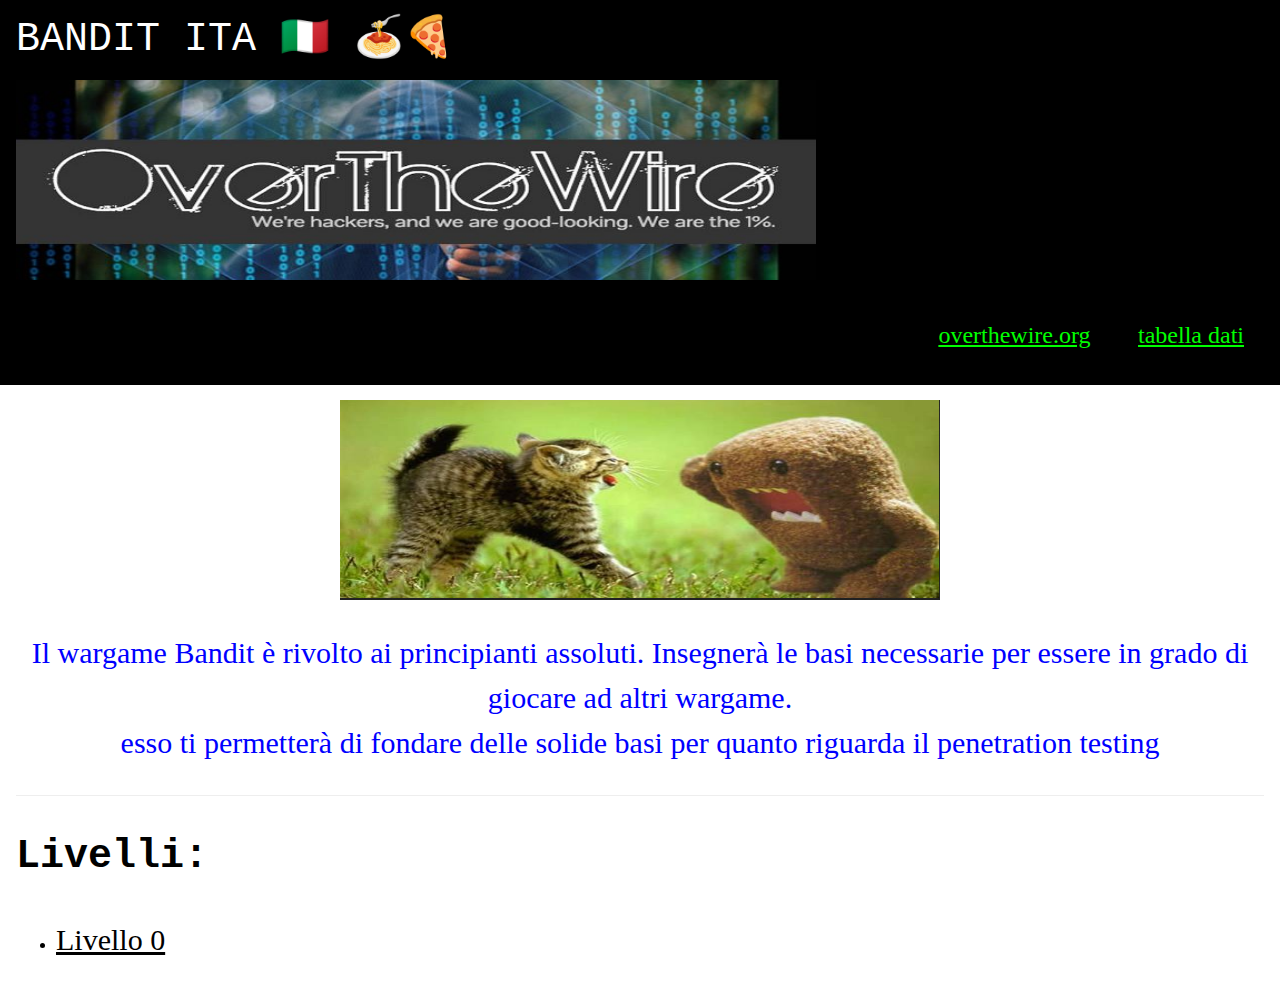
==== index.html @ 55cd550f "test 30px for mobile phone" ====
<!DOCTYPE html>
<meta charset="utf-8">
<html>
    <head>
        <title>BANDIT ITA</title>
        <link rel="stylesheet" href="https://www.w3schools.com/w3css/4/w3.css">
        <link rel="stylesheet" href="css/main.css">
    </head>
    <body>
        <div class="w3-container w3-black">
            <h1 class="header-site"> BANDIT ITA 🇮🇹 🍝🍕</h1>
            <img src="img/overthewire.jpg" width=800 height=200 alt="photo mind">
            <p align="right" class="header-site body-site">
                <a class="header-site" href="https://overthewire.org/wargames/bandit/" target="_blank" >overthewire.org</a>
                <a class="header-site" href="html/tb.html">tabella dati</a>  
            </p>
        </div>

        <div class="w3-container">
            <p align="center"><img src="img/bandit.png" width=600 height=200 alt="bandit image"></p>
            <p align="center" class="body-site blue">
                Il wargame Bandit è rivolto ai principianti assoluti. 
                Insegnerà le basi necessarie per essere in grado di giocare 
                ad altri wargame.<br>
                esso ti permetterà di fondare delle solide basi per quanto
                riguarda il penetration testing
            </p>
            <hr/>
       </div>

       <div class="w3-container">
           <h1><strong>Livelli:</strong></h1>
           <ul>
               <li><p class="body-site"><a href="html/l0.html"> Livello 0</a></p></li>
           </ul>
       </div>
    </body>
</html>
---- css/main.css ----
h1{
    font-size: 40px;
    font-family: "Lucida Console", "Courier New", monospace;
} 

h2{
    font-size: 25px;
    font-family: "Lucida Console", "Courier New", monospace;
}

h2.level-goal{
    font-size: 30px;
    font-family: "tahoma" !important;
    color: blue;
}

h1.section-level,h2.section-level{
    color: #999;
    font-family: "tahoma" !important;
    font-size: 30px;
}           

/*img{
    width: 100%;
    height: auto;
}*/

p.body-site, a.body-site{
    font-family: "algerian";
    font-size: 30px;
}

a.header-site{
    color: lime;
    margin: 0px 20px;
    height: 8px;
    font-size: 24px;
}

a.navigate{
    color: revert;
}

.blue{
    color: blue;
}

.gray{
    color: gray;
}
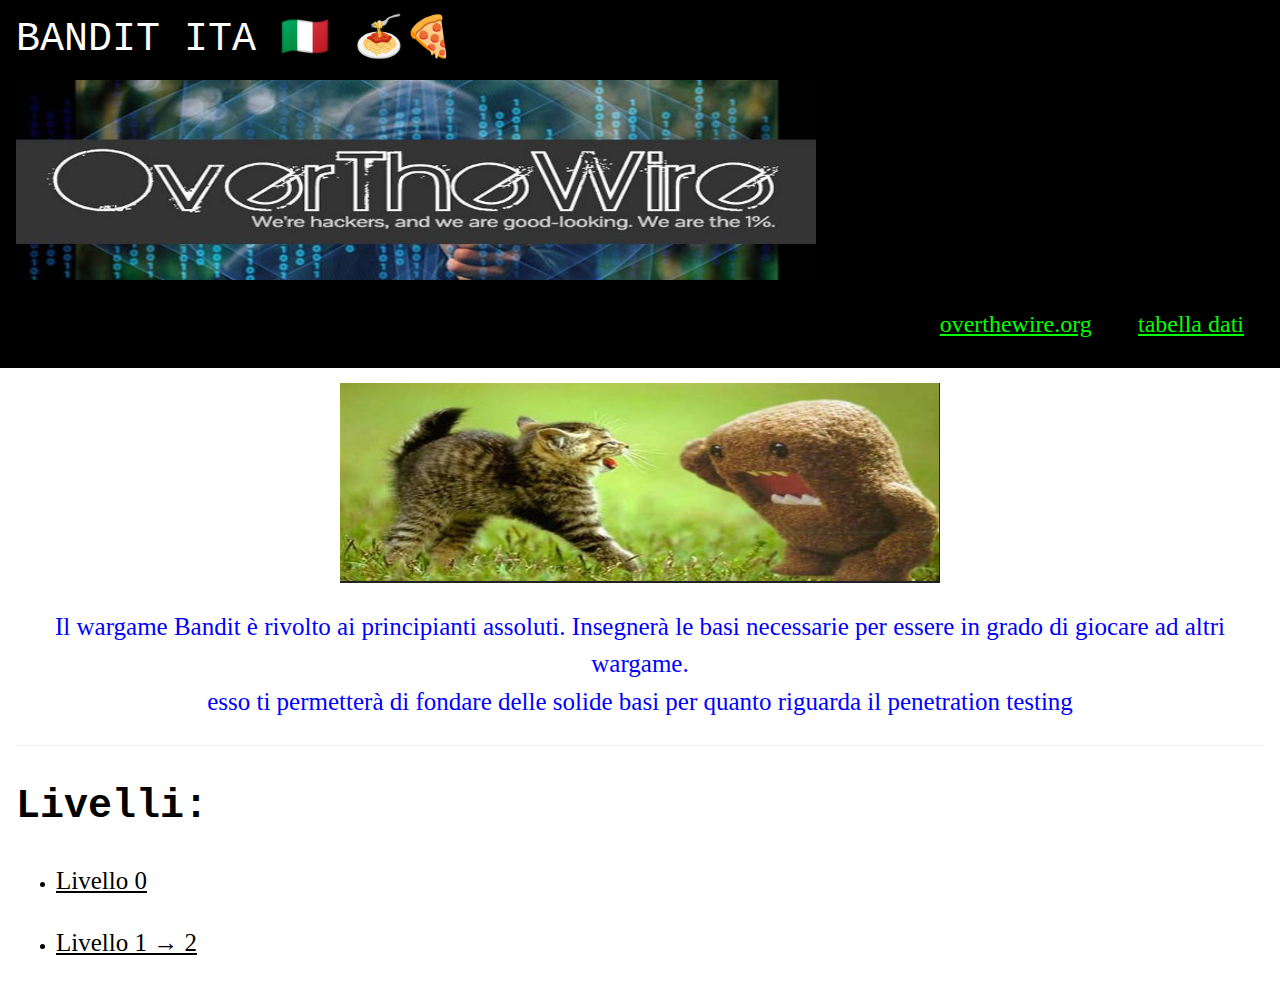
==== commit 7e6be28a: "linked level 1 in index.html" ====
--- a/index.html
+++ b/index.html
@@ -32,6 +32,7 @@
            <h1><strong>Livelli:</strong></h1>
            <ul>
                <li><p class="body-site"><a href="html/l0.html"> Livello 0</a></p></li>
+               <li><p class="body-site"><a href="html/l1.html"> Livello 1 → 2</a></p></li>
            </ul>
        </div>
     </body>
--- a/css/main.css
+++ b/css/main.css
@@ -27,7 +27,7 @@
 
 p.body-site, a.body-site{
     font-family: "algerian";
-    font-size: 30px;
+    font-size: 25px;
 }
 
 a.header-site{
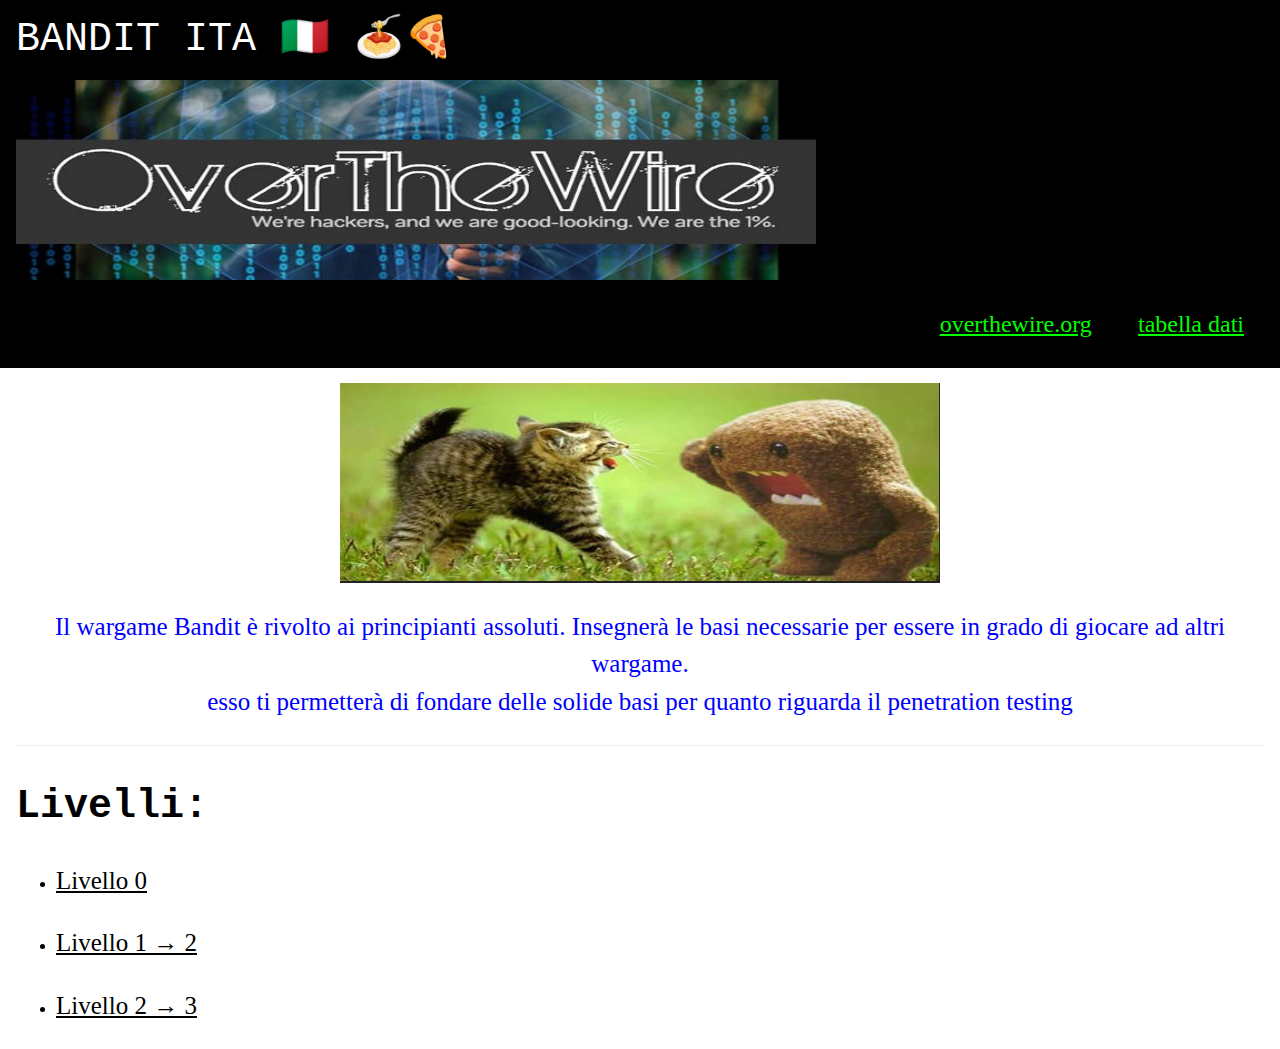
==== commit 12c51478: "linked level 2" ====
--- a/index.html
+++ b/index.html
@@ -33,6 +33,7 @@
            <ul>
                <li><p class="body-site"><a href="html/l0.html"> Livello 0</a></p></li>
                <li><p class="body-site"><a href="html/l1.html"> Livello 1 → 2</a></p></li>
+               <li><p class="body-site"><a href="html/l2.html"> Livello 2 → 3</a></p></li>
            </ul>
        </div>
     </body>
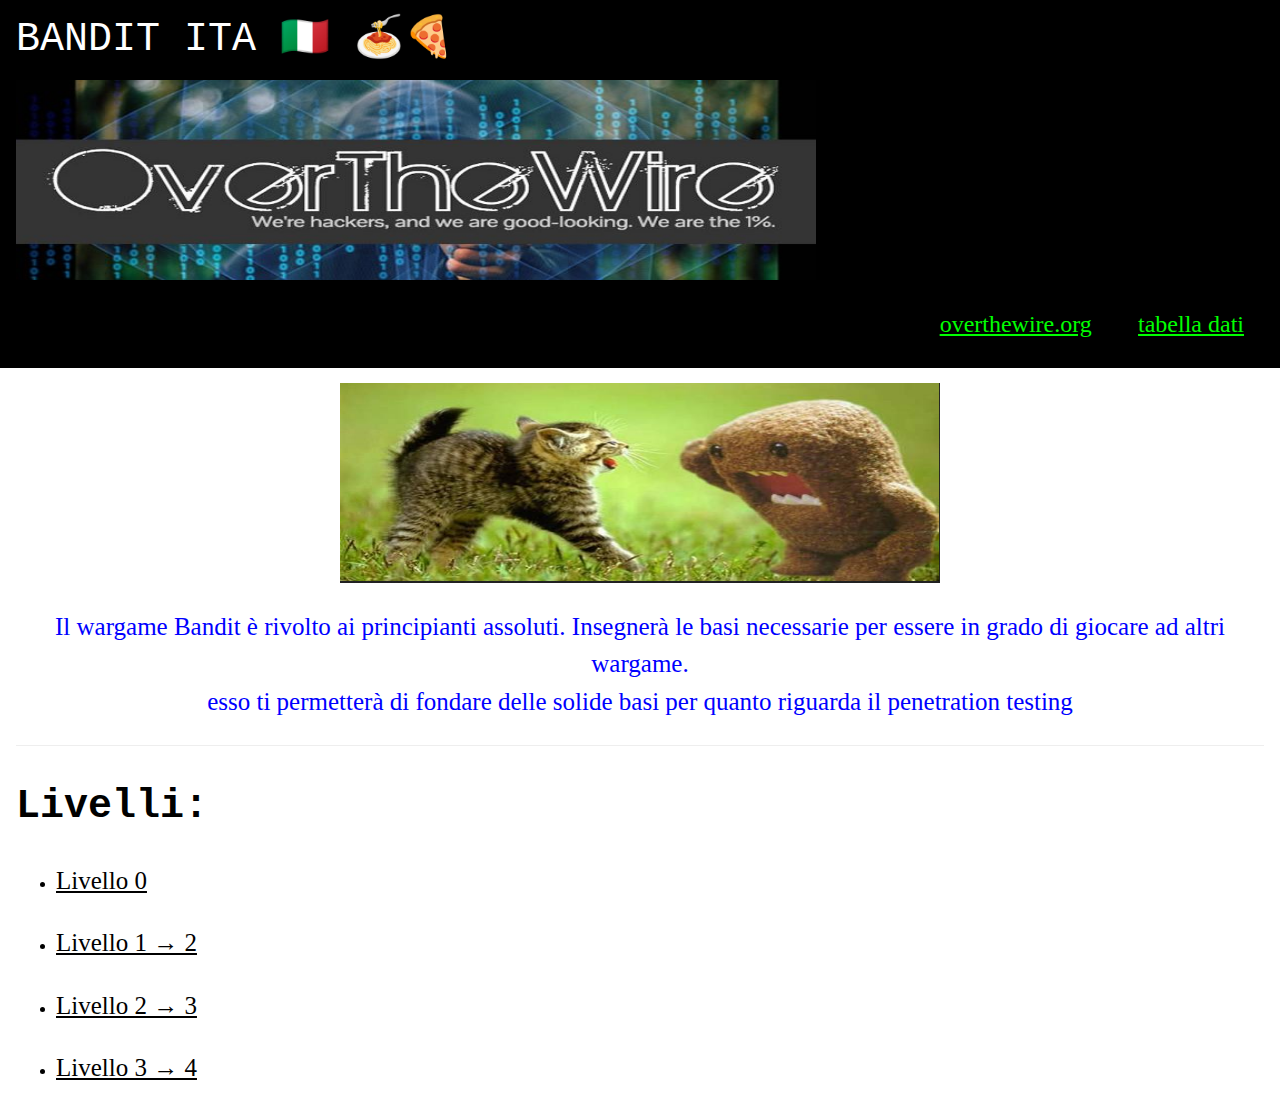
==== commit ede4dd5c: "linked level 3" ====
--- a/index.html
+++ b/index.html
@@ -34,6 +34,7 @@
                <li><p class="body-site"><a href="html/l0.html"> Livello 0</a></p></li>
                <li><p class="body-site"><a href="html/l1.html"> Livello 1 → 2</a></p></li>
                <li><p class="body-site"><a href="html/l2.html"> Livello 2 → 3</a></p></li>
+               <li><p class="body-site"><a href="html/l3.html"> Livello 3 → 4</a></p></li>
            </ul>
        </div>
     </body>
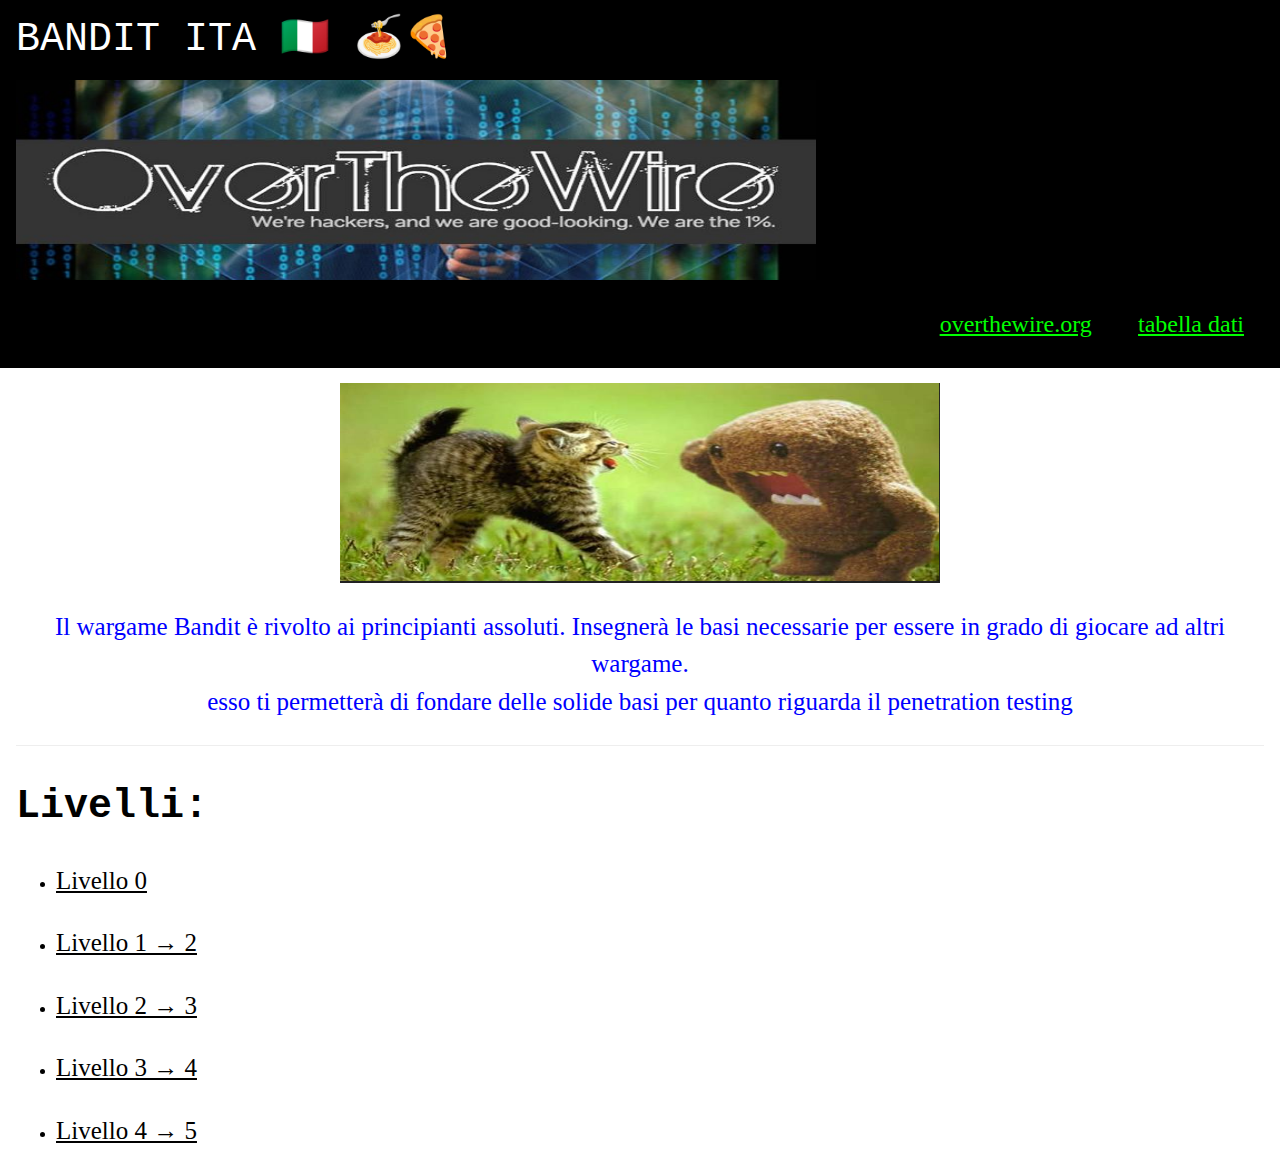
==== commit d3760c6b: "linked level 4" ====
--- a/index.html
+++ b/index.html
@@ -35,6 +35,7 @@
                <li><p class="body-site"><a href="html/l1.html"> Livello 1 → 2</a></p></li>
                <li><p class="body-site"><a href="html/l2.html"> Livello 2 → 3</a></p></li>
                <li><p class="body-site"><a href="html/l3.html"> Livello 3 → 4</a></p></li>
+               <li><p class="body-site"><a href="html/l3.html"> Livello 4 → 5</a></p></li>
            </ul>
        </div>
     </body>
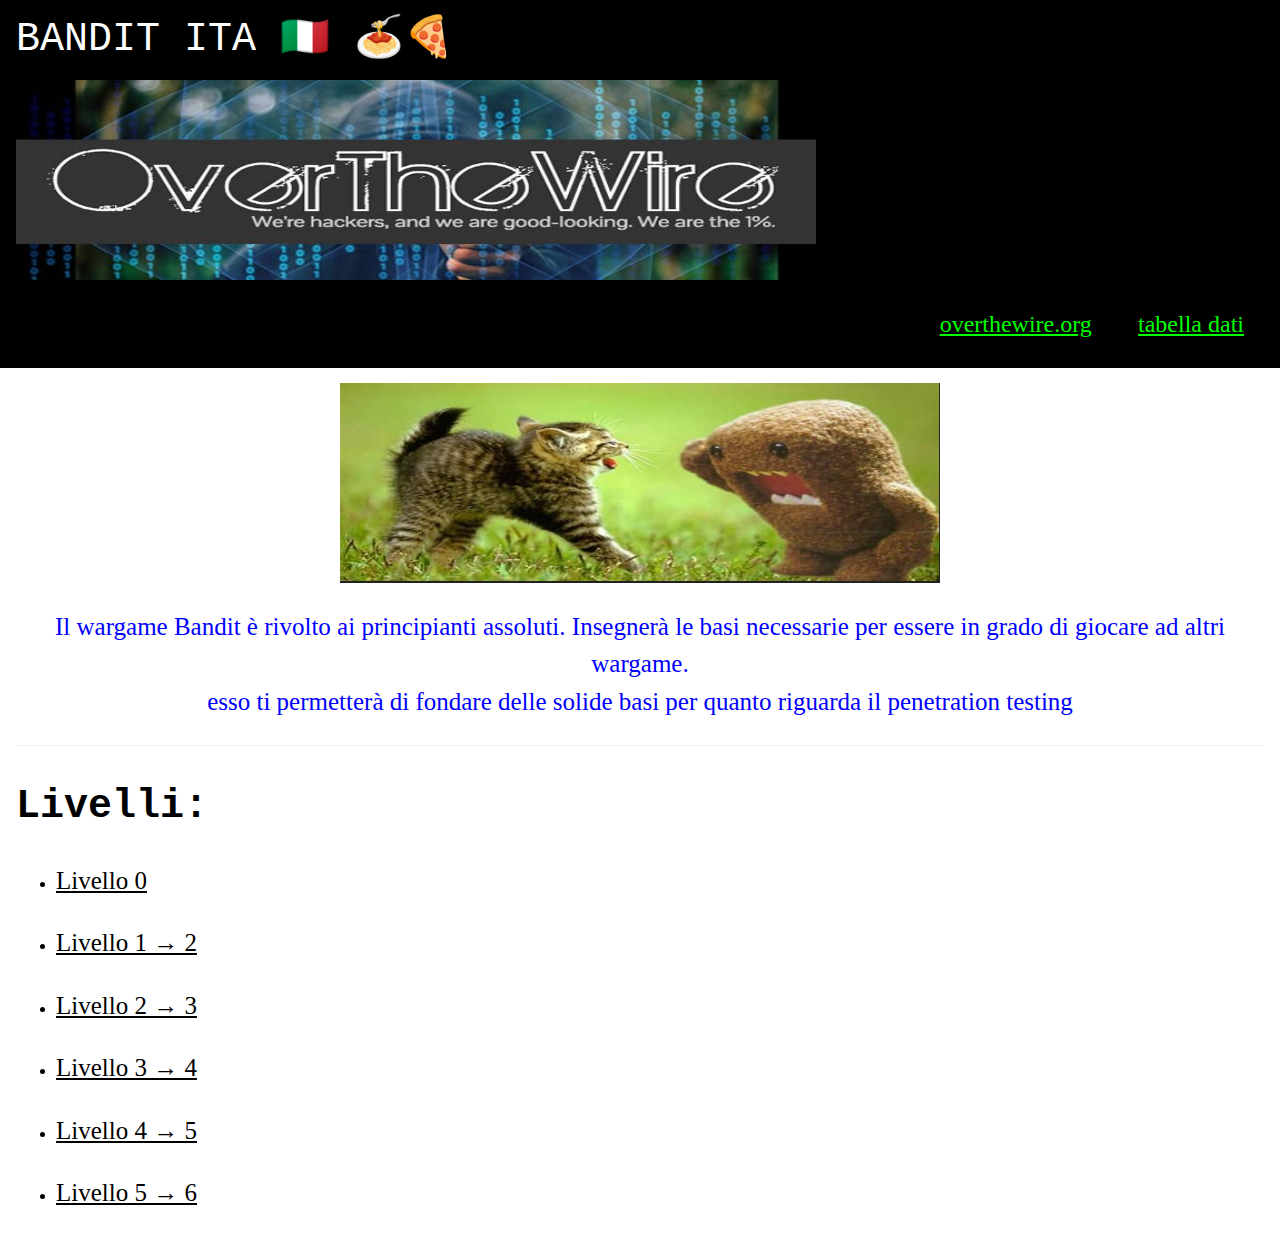
==== commit a50eb4ca: "link to level5" ====
--- a/index.html
+++ b/index.html
@@ -35,7 +35,8 @@
                <li><p class="body-site"><a href="html/l1.html"> Livello 1 → 2</a></p></li>
                <li><p class="body-site"><a href="html/l2.html"> Livello 2 → 3</a></p></li>
                <li><p class="body-site"><a href="html/l3.html"> Livello 3 → 4</a></p></li>
-               <li><p class="body-site"><a href="html/l3.html"> Livello 4 → 5</a></p></li>
+               <li><p class="body-site"><a href="html/l4.html"> Livello 4 → 5</a></p></li>
+               <li><p class="body-site"><a href="html/l5.html"> Livello 5 → 6</a></p></li>
            </ul>
        </div>
     </body>
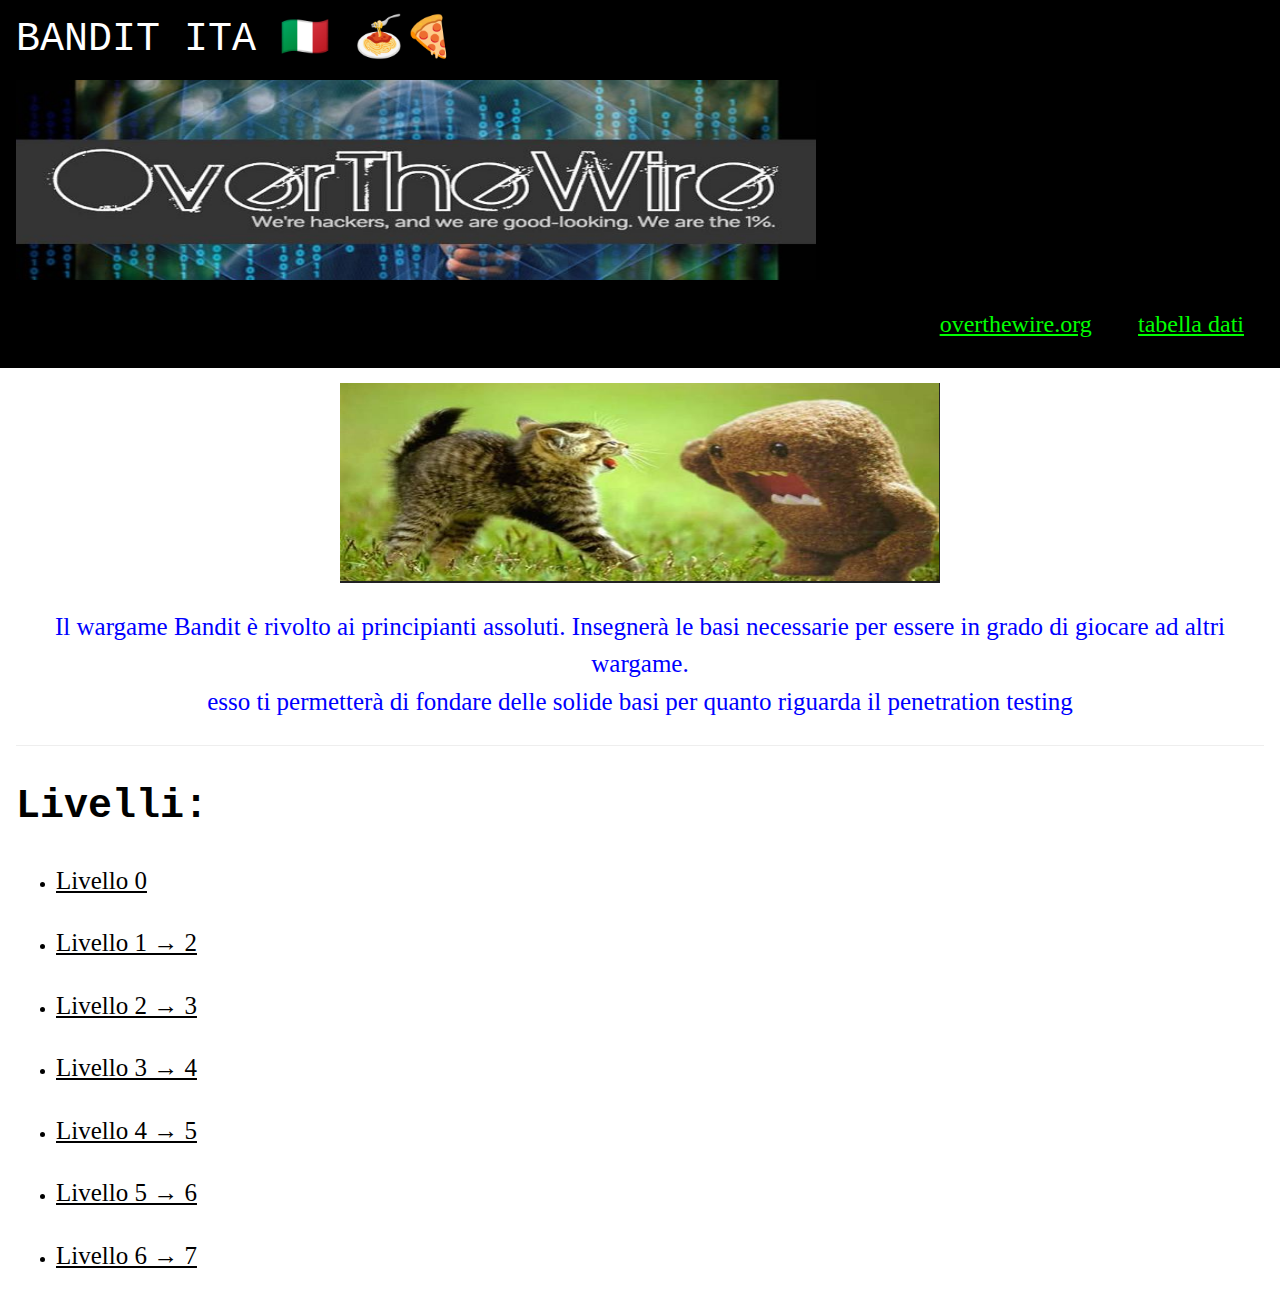
==== commit f6bd965a: "linked to level 6" ====
--- a/index.html
+++ b/index.html
@@ -37,6 +37,7 @@
                <li><p class="body-site"><a href="html/l3.html"> Livello 3 → 4</a></p></li>
                <li><p class="body-site"><a href="html/l4.html"> Livello 4 → 5</a></p></li>
                <li><p class="body-site"><a href="html/l5.html"> Livello 5 → 6</a></p></li>
+               <li><p class="body-site"><a href="html/l6.html"> Livello 6 → 7</a></p></li>
            </ul>
        </div>
     </body>
